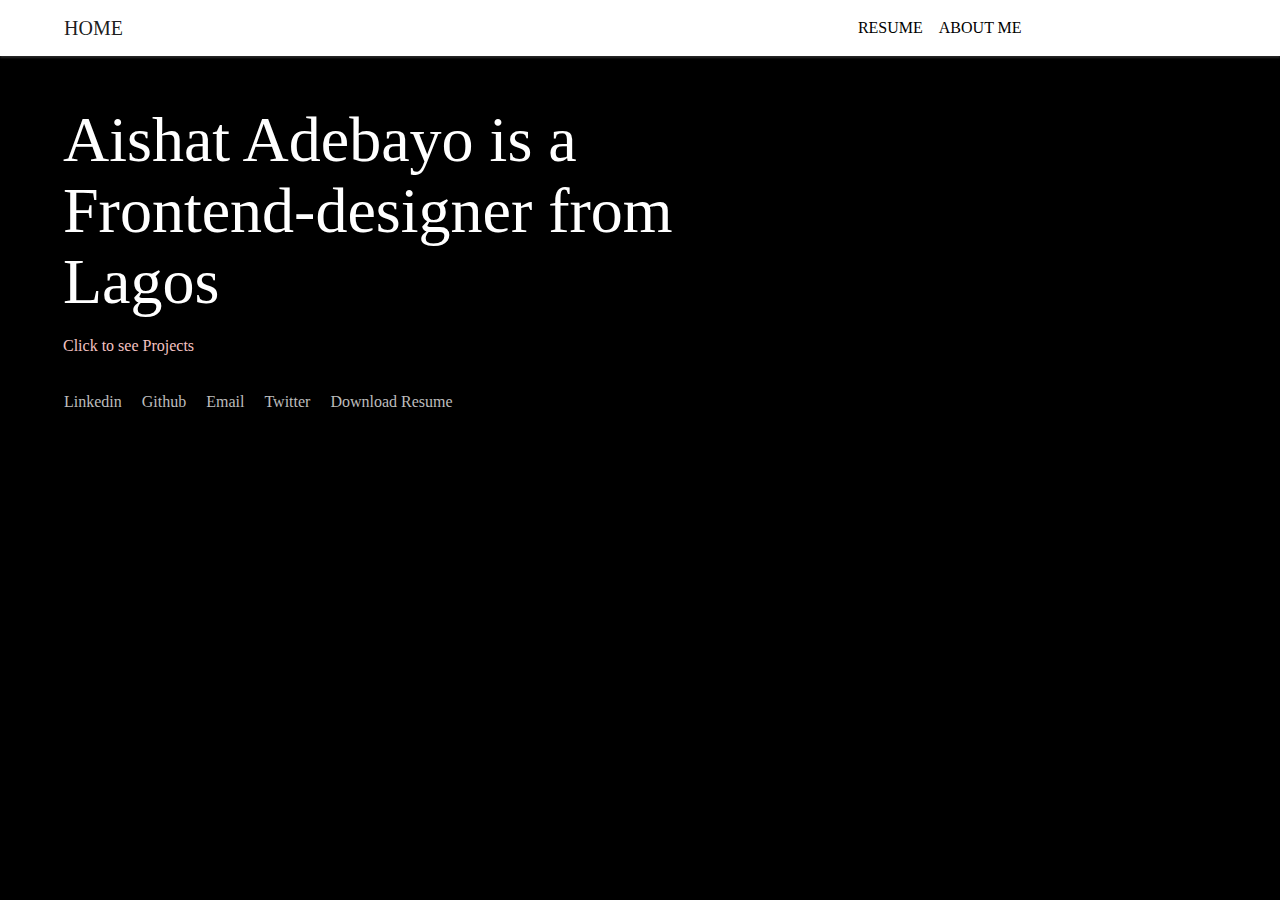
==== index.html @ b8fe88b0 "first commit" ====
<!DOCTYPE html>
<html lang="en">
<head>
    <meta charset="UTF-8">
    <meta http-equiv="X-UA-Compatible" content="IE=edge">
    <meta name="viewport" content="width=device-width, initial-scale=1.0, shrink-to-fit=no">
    <link rel="stylesheet" href="css/bootstrap.css">
    <link rel="stylesheet" href="css/style.css">
    <script src="https://ajax.googleapis.com/ajax/libs/jquery/3.5.1/jquery.min.js"></script>
    <title>Aisha Portfolio</title>
</head>
<body>
<header>
    <nav class="navbar navbar-expand-lg navbar-light">
        <div class="container-fluid pl-5">
          <a class="navbar-brand" aria-current="page"  href="index.html">HOME</a>
          <button class="navbar-toggler" type="button" data-bs-toggle="collapse" data-bs-target="#navbarNav" aria-controls="navbarNav" aria-expanded="false" aria-label="Toggle navigation">
            <span class="navbar-toggler-icon"></span>
          </button>
          <div class="collapse navbar-collapse link" id="navbarNav">
            <ul class="navbar-nav">
              
              <li class="nav-item">
                <a class="nav-link" style="color: black;" href="#">RESUME</a>
              </li>
              <li class="nav-item">
                <a class="nav-link" style="color: black;" href="about.html">ABOUT ME</a>
              </li>
            
            </ul>
          </div>
        </div>
      </nav>
</header>
<!-- Title section-->
<div class="container-fluid ">
    <div class="intro mt-5 ml-5 d-inline-block text-white" id="aisha">
    Aishat Adebayo is a Frontend-designer from Lagos 
    </div>   
  <br>
    <p class="my-3 ml-5" id="hi" >Click to see Projects</p>
</div>
<!-- text link section-->

  <div id="text-link" class="my-3 ml-5 text-center">
   
    <div class="nav-item ml-3" >
        <a class=" color" href="https://www.linkedin.com/in/adebayo-aishat-75a51118a/">Linkedin</a>
    </div>
      <div class="nav-item">
        <a class=" color " href="https://github.com/Aishatt?tab=repositories">Github</a>
      </div>
      <div class="nav-item">
        <a class=" color" href='mailto:aishatadebayor0@gmail.com'>Email</a>
      </div>  
      <div class="nav-item">
      <a class=" color" href="https://twitter.com/AishatAdebae?t=wKbR7X1FpIUeAy4mc6fdwA&s=08">Twitter</a>
      </div> 
      <div class="nav-item">
        <a class=" color"  href="Aishat resume.rar">Download Resume</a>
        </div> 
      </div>

<!-- portfolio link section-->
<div class="container-fluid my-4 ml-3 " id="project">
      <div class="row" id='div1'>
<div class="col-sm-6 mx-3 " >
    <a href="aisha.html"><img class="" width='663px'  height="400px" src="images/muster.jfif" ></a>
</div>
<div class="col-sm-5 " id="etap">
    <a href="etap.html"><img  width='550px' height="400px" src="images/etap.jfif" ></a>
</div>
</div>
<div class="row  my-3 " >
    <div class="col-sm-5 mx-3"  >
        <a href="etap.html"><img   width='550px' height="400px" src="images/etap.jfif" ></a>
    </div>
    <div class="col-sm-6 img-marg" id="etap " >
        <a href="muster.html"><img class=" "  width='666px'  height="400px" src="images/muster.jfif" ></a>
    </div>
    
    </div>
</div>

    <script src="app.js"></script>
    <script src="https://cdn.jsdelivr.net/npm/bootstrap@5.0.2/dist/js/bootstrap.bundle.min.js" integrity="sha384-MrcW6ZMFYlzcLA8Nl+NtUVF0sA7MsXsP1UyJoMp4YLEuNSfAP+JcXn/tWtIaxVXM" crossorigin="anonymous"></script>
    </body>
    </html>
---- css/style.css ----
@font-face {
    font-family: 'Periodico Display Md';
    src: url('C/Users/USER/Desktop/SunmolaYinka/PeriodicoDisplay-Md.woff2') format('woff2'),
        url('C/Users/USER/Desktop/SunmolaYinka/PeriodicoDisplay-Md.woff') format('woff');
    font-weight: 500;
    font-style: normal;
    font-display: swap;
}

@font-face {
    font-family: 'Periodico Display Th';
    src: url('C/Users/USER/Desktop/SunmolaYinka/PeriodicoDisplay-Th.woff2') format('woff2'),
        url('C/Users/USER/Desktop/SunmolaYinka/PeriodicoDisplay-Th.woff') format('woff');
    font-weight: 100;
    font-style: normal;
    font-display: swap;
}

@font-face {
    font-family: 'Periodico Display Bd It';
    src: url('C/Users/USER/Desktop/SunmolaYinka/PeriodicoDisplay-BdIt.woff2') format('woff2'),
        url('C/Users/USER/Desktop/SunmolaYinka/PeriodicoDisplay-BdIt.woff') format('woff');
    font-weight: bold;
    font-style: normal;
    font-display: swap;
}

@font-face {
    font-family: 'Sombra';
    src: url('C/Users/USER/Desktop/SunmolaYinka/Sombra-Black.woff2') format('woff2'),
        url('C/Users/USER/Desktop/SunmolaYinka/Sombra-Black.woff') format('woff');
    font-weight: 900;
    font-style: normal;
    font-display: swap;
}

@font-face {
    font-family: 'Sombra';
    src: url('C/Users/USER/Desktop/SunmolaYinka/Sombra-Regular.woff2') format('woff2'),
        url('C/Users/USER/Desktop/SunmolaYinka/Sombra-Regular.woff') format('woff');
    font-weight: normal;
    font-style: normal;
    font-display: swap;
}

@font-face {
    font-family: 'Sombra';
    src: url('C/Users/USER/Desktop/SunmolaYinka/Sombra-Medium.woff2') format('woff2'),
        url('C/Users/USER/Desktop/SunmolaYinka/Sombra-Medium.woff') format('woff');
    font-weight: 500;
    font-style: normal;
    font-display: swap;
}

@font-face {
    font-family: 'Sombra';
    src: url('C/Users/USER/Desktop/SunmolaYinka/Sombra-Bold.woff2') format('woff2'),
        url('C/Users/USER/Desktop/SunmolaYinka/Sombra-Bold.woff') format('woff');
    font-weight: bold;
    font-style: normal;
    font-display: swap;
}

@font-face {
    font-family: 'Sombra';
    src: url('C/Users/USER/Desktop/SunmolaYinka/Sombra-Light.woff2') format('woff2'),
        url('C/Users/USER/Desktop/SunmolaYinka/Sombra-Light.woff') format('woff');
    font-weight: 300;
    font-style: normal;
    font-display: swap;
}

@font-face {
    font-family: 'Sombra';
    src: url('C/Users/USER/Desktop/SunmolaYinka/Sombra-Thin.woff2') format('woff2'),
        url('C/Users/USER/Desktop/SunmolaYinka/Sombra-Thin.woff') format('woff');
    font-weight: 100;
    font-style: normal;
    font-display: swap;
}
@keyframes mymove {
    from {left: 30px;}
    to {left: 0px;}
}
body{
    background-color: black;
    color: rgb(226, 221, 221);
    font-family: 'sombra';
    overflow-x: hidden;
    scroll-behavior: smooth;
}
.area{
    margin-left: 12%;
}
#hi,#aisha,#abt,#edu,#skill{
     animation-timing-function: ease-in;
    position: relative;
    animation: mymove 5s ;
    animation-iteration-count:1 ;
}
#hi{
    cursor: pointer;
}
h5,#hi{
    color: rgb(245, 195, 195);
    display: inline-block;

}
#hi:hover{
    border: 1px solid rgb(102, 92, 92);
    padding: 5px;
}
#project{
    display: none;
}
.intro{
    font-family: 'sombra';
    font-weight:700px  ;
    font-size: 64px;
    line-height: 71.19px;
     width:50%;
   
}
#text-link{
  display: inline-flex;
 align-items: center;
 
}
#text-link>.nav-item>a{
   margin-right: 20px;
}
#text-link>.nav-item:hover{
 color: black;
    
    transition: all .7s ease-in-out;
}
.color:hover{
   text-decoration: none;
   color: rgb(255, 255, 255);
}
.active{
    color: black;
}
.color{
    color: #BDBDBD;   
}

nav{
    background: #FFFFFF;
box-shadow: 0px 2px 2px rgba(159, 159, 159, 0.25);

}

.link{
    margin-left: 60%;

}

.edit{
    margin-top: 30px;
}

@media screen and (max-width:650px) {
    .img-marg{
    margin-top: 10px;
}
    .intro{
        font-weight: 400;
        font-size: 40px;
         width: 90%;
         line-height: 50.19px;
         
         margin-top: 30px;
    }
    #text-link{
   display: flex;
   flex-direction: column;
   width: fit-content;
   
     }
img{
    width: 90%;
    height: 270px;
}
    #etap{
        margin-top: 10px;
    }
    #text-link>.nav-item{
        margin-bottom: 8px;
       }
}
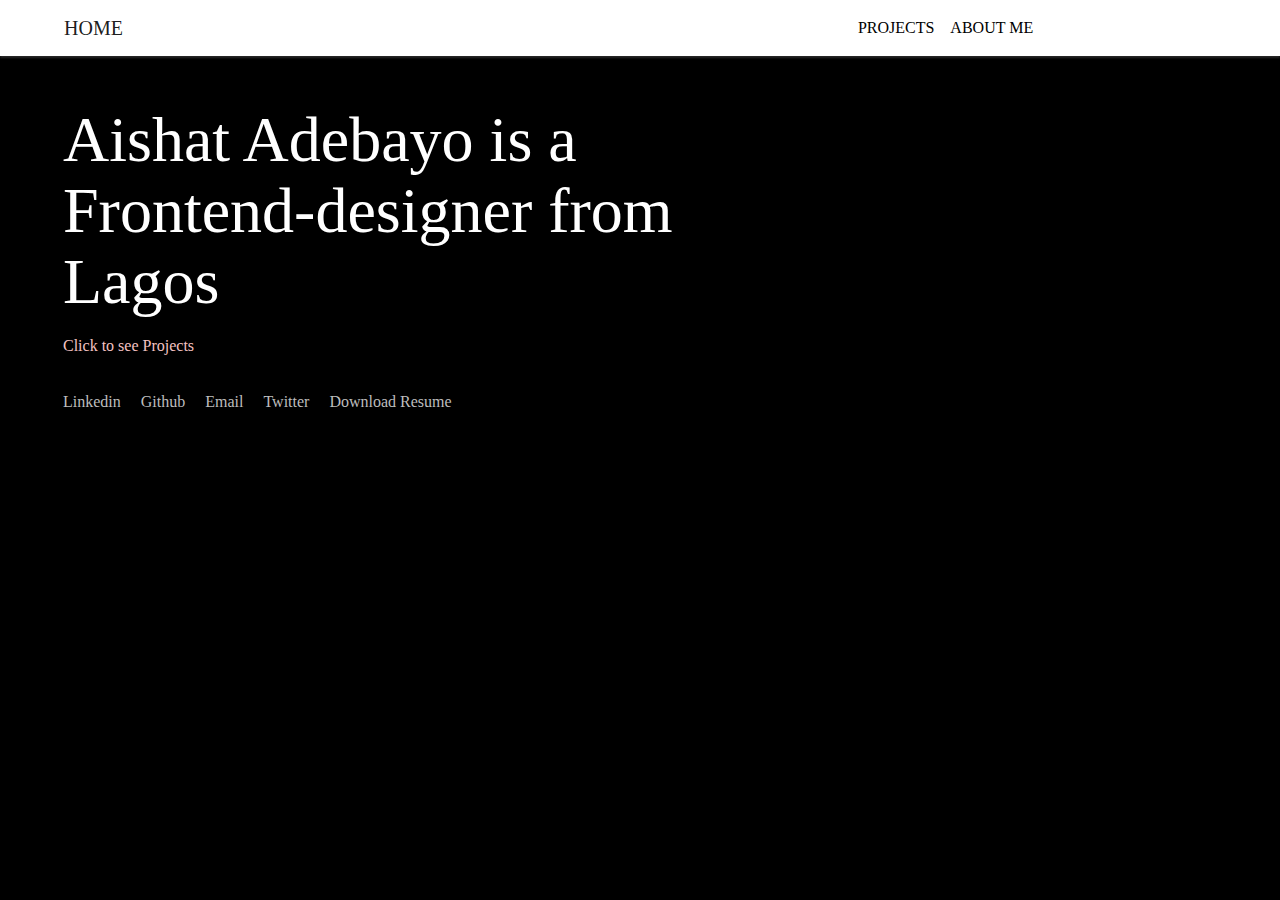
==== commit 0d727185: "img addes" ====
--- a/index.html
+++ b/index.html
@@ -21,7 +21,7 @@
             <ul class="navbar-nav">
               
               <li class="nav-item">
-                <a class="nav-link" style="color: black;" href="#">RESUME</a>
+                <a class="nav-link" style="color: black;" href="#hi">PROJECTS</a>
               </li>
               <li class="nav-item">
                 <a class="nav-link" style="color: black;" href="about.html">ABOUT ME</a>
@@ -37,14 +37,15 @@
     <div class="intro mt-5 ml-5 d-inline-block text-white" id="aisha">
     Aishat Adebayo is a Frontend-designer from Lagos 
     </div>   
+    
   <br>
     <p class="my-3 ml-5" id="hi" >Click to see Projects</p>
 </div>
 <!-- text link section-->
 
-  <div id="text-link" class="my-3 ml-5 text-center">
+  <div id="text-link" class="my-3 ml-5">
    
-    <div class="nav-item ml-3" >
+    <div class="nav-item" id="ln" >
         <a class=" color" href="https://www.linkedin.com/in/adebayo-aishat-75a51118a/">Linkedin</a>
     </div>
       <div class="nav-item">
--- a/css/style.css
+++ b/css/style.css
@@ -123,9 +123,10 @@
 }
 #text-link{
   display: inline-flex;
- align-items: center;
- 
-}
+
+}
+#ln{
+    margin-left: 15px;}
 #text-link>.nav-item>a{
    margin-right: 20px;
 }
@@ -159,8 +160,16 @@
 .edit{
     margin-top: 30px;
 }
-
+#aimg{
+    width: 90%;
+}
+.proshow{
+    display: none;
+}
 @media screen and (max-width:650px) {
+    #aimg{
+        width: 60%;
+    }
     .img-marg{
     margin-top: 10px;
 }
@@ -173,11 +182,11 @@
          margin-top: 30px;
     }
     #text-link{
-   display: flex;
+ 
    flex-direction: column;
-   width: fit-content;
-   
      }
+     #ln{
+        margin-left: 0px;}
 img{
     width: 90%;
     height: 270px;
@@ -188,5 +197,8 @@
     #text-link>.nav-item{
         margin-bottom: 8px;
        }
-}
-
+       #aisha,#hi{
+           margin-left: -40px;
+       }
+}
+
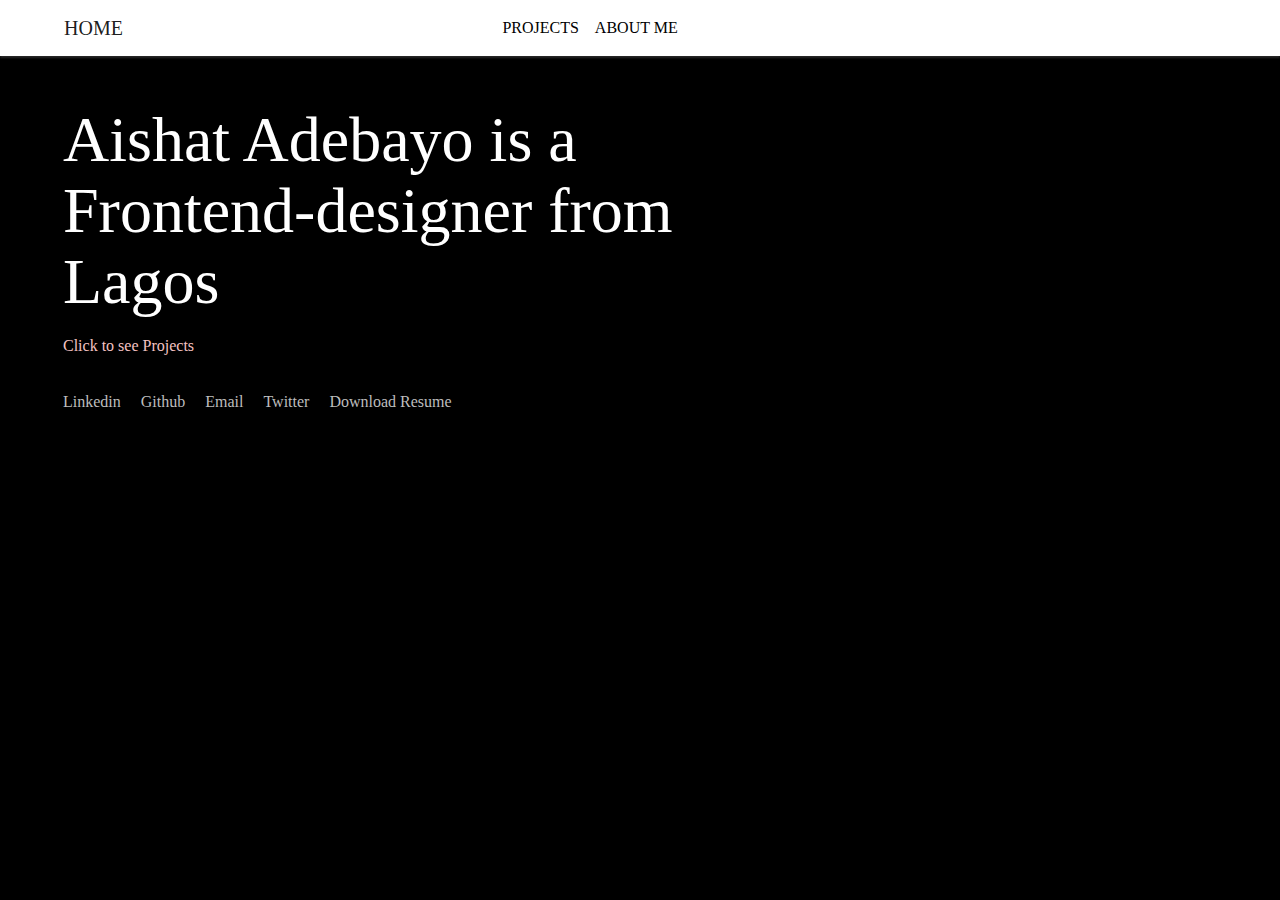
==== commit ccc308e0: "initial commit" ====
--- a/index.html
+++ b/index.html
@@ -1,89 +1,146 @@
 <!DOCTYPE html>
 <html lang="en">
+
 <head>
-    <meta charset="UTF-8">
-    <meta http-equiv="X-UA-Compatible" content="IE=edge">
-    <meta name="viewport" content="width=device-width, initial-scale=1.0, shrink-to-fit=no">
-    <link rel="stylesheet" href="css/bootstrap.css">
-    <link rel="stylesheet" href="css/style.css">
-    <script src="https://ajax.googleapis.com/ajax/libs/jquery/3.5.1/jquery.min.js"></script>
-    <title>Aisha Portfolio</title>
+  <meta charset="UTF-8">
+  <meta http-equiv="X-UA-Compatible" content="IE=edge">
+  <meta name="viewport" content="width=device-width, initial-scale=1.0, shrink-to-fit=no">
+  <link rel="stylesheet" href="css/bootstrap.css">
+  <link rel="stylesheet" href="css/style.css">
+  <script src="https://ajax.googleapis.com/ajax/libs/jquery/3.5.1/jquery.min.js"></script>
+  <title>Aisha Portfolio</title>
 </head>
+
 <body>
-<header>
+  <header>
     <nav class="navbar navbar-expand-lg navbar-light">
-        <div class="container-fluid pl-5">
-          <a class="navbar-brand" aria-current="page"  href="index.html">HOME</a>
-          <button class="navbar-toggler" type="button" data-bs-toggle="collapse" data-bs-target="#navbarNav" aria-controls="navbarNav" aria-expanded="false" aria-label="Toggle navigation">
-            <span class="navbar-toggler-icon"></span>
-          </button>
-          <div class="collapse navbar-collapse link" id="navbarNav">
-            <ul class="navbar-nav">
-              
-              <li class="nav-item">
-                <a class="nav-link" style="color: black;" href="#hi">PROJECTS</a>
-              </li>
-              <li class="nav-item">
-                <a class="nav-link" style="color: black;" href="about.html">ABOUT ME</a>
-              </li>
-            
-            </ul>
-          </div>
+      <div class="container-fluid pl-5">
+        <a class="navbar-brand" aria-current="page" href="index.html">HOME</a>
+        <button class="navbar-toggler" type="button" data-bs-toggle="collapse" data-bs-target="#navbarNav"
+          aria-controls="navbarNav" aria-expanded="false" aria-label="Toggle navigation">
+          <span class="navbar-toggler-icon"></span>
+        </button>
+        <div class="collapse navbar-collapse link" id="navbarNav">
+          <ul class="navbar-nav">
+
+            <li class="nav-item">
+              <a class="nav-link" style="color: black;" href="#hi">PROJECTS</a>
+            </li>
+            <li class="nav-item">
+              <a class="nav-link" style="color: black;" href="about.html">ABOUT ME</a>
+            </li>
+
+          </ul>
         </div>
-      </nav>
-</header>
-<!-- Title section-->
-<div class="container-fluid ">
+      </div>
+    </nav>
+  </header>
+  <!-- Title section-->
+  <div class="container-fluid ">
     <div class="intro mt-5 ml-5 d-inline-block text-white" id="aisha">
-    Aishat Adebayo is a Frontend-designer from Lagos 
-    </div>   
-    
-  <br>
-    <p class="my-3 ml-5" id="hi" >Click to see Projects</p>
-</div>
-<!-- text link section-->
+      Aishat Adebayo is a Frontend-designer from Lagos
+    </div>
 
-  <div id="text-link" class="my-3 ml-5">
-   
-    <div class="nav-item" id="ln" >
+    <br>
+    <p class="my-3 ml-5" id="hi">Click to see Projects</p>
+  </div>
+  <!-- text link section-->
+  <div class="container ml-5">
+    <div id="text-link" class="my-3 ">
+
+      <div class="nav-item" id="ln">
         <a class=" color" href="https://www.linkedin.com/in/adebayo-aishat-75a51118a/">Linkedin</a>
-    </div>
+      </div>
       <div class="nav-item">
         <a class=" color " href="https://github.com/Aishatt?tab=repositories">Github</a>
       </div>
       <div class="nav-item">
         <a class=" color" href='mailto:aishatadebayor0@gmail.com'>Email</a>
-      </div>  
+      </div>
       <div class="nav-item">
-      <a class=" color" href="https://twitter.com/AishatAdebae?t=wKbR7X1FpIUeAy4mc6fdwA&s=08">Twitter</a>
-      </div> 
+        <a class=" color" href="https://twitter.com/AishatAdebae?t=wKbR7X1FpIUeAy4mc6fdwA&s=08">Twitter</a>
+      </div>
       <div class="nav-item">
-        <a class=" color"  href="Aishat resume.rar">Download Resume</a>
-        </div> 
+        <a class=" color" href="Aishat resume.rar">Download Resume</a>
+      </div>
+    </div>
+
+  </div>
+
+  <!-- portfolio link section-->
+  <div class="container-fluid my-4 ml-3 " id="project">
+    <div class="row" id='div1'>
+      <div class="col-sm-6 mx-3 ">
+       <img class="himg" width='663px' height="350px" src="images/bethany.png">
+        <div class="himg-btn">
+          <button > <a href="https://github.com/Aishatt/Pie-shop-website">Go to github</a> </button>
+          <button> <a href="https://strategic-homepage.netlify.app/index.html">View</a> </button>
+        </div>
+      </div>
+      <div class="col-sm-5 " id="etap">
+        <img class="himg" width='550px' height="350px" src="images/cakeshop.png">
+      
+        <div class="himg-btn">
+          <button > <a href="https://github.com/Aishatt/filter-project-main">Go to github</a> </button>
+          <button> <a href="https://zealous-tereshkova-6c6804.netlify.app/">View</a> </button>
+        </div>
+    </div></div>
+    <div class="row  my-3 ">
+      <div class="col-sm-5 mx-3">
+       <img class="himg" width='550px' height="350px" src="images/loan cal.png">
+        <div class="himg-btn">
+          <button > <a href="https://github.com/Aishatt/100DAYSCODE-JAVASCRIPT-PROJECT/tree/master/loan%20clalculator">Go to github</a> </button>
+          <button> <a href="https://quizzical-sammet-c258e3.netlify.app/">View</a> </button>
+        </div>
+      </div>
+      <div class="col-sm-6 img-marg" id="etap ">
+    <img class="himg" width='666px' height="350px" src="images/testimonial slide.png">
+        <div class="himg-btn">
+          <button > <a href="https://github.com/Aishatt/100DAYSCODE-JAVASCRIPT-PROJECT/tree/master/testimonial-project">Go to github</a> </button>
+          <button> <a href="https://elegant-almeida-497625.netlify.app/">View</a> </button>
+        </div>
       </div>
 
-<!-- portfolio link section-->
-<div class="container-fluid my-4 ml-3 " id="project">
-      <div class="row" id='div1'>
-<div class="col-sm-6 mx-3 " >
-    <a href="aisha.html"><img class="" width='663px'  height="400px" src="images/muster.jfif" ></a>
-</div>
-<div class="col-sm-5 " id="etap">
-    <a href="etap.html"><img  width='550px' height="400px" src="images/etap.jfif" ></a>
-</div>
-</div>
-<div class="row  my-3 " >
-    <div class="col-sm-5 mx-3"  >
-        <a href="etap.html"><img   width='550px' height="400px" src="images/etap.jfif" ></a>
     </div>
-    <div class="col-sm-6 img-marg" id="etap " >
-        <a href="muster.html"><img class=" "  width='666px'  height="400px" src="images/muster.jfif" ></a>
+    <div class="row" id='div1'>
+      <div class="col-sm-6 mx-3 ">
+       <img class="himg" width='663px' height="350px" src="images/muster.png">
+        <div class="himg-btn">
+          <button > <a href="https://github.com/Aishatt/M-referal-website">Go to github</a> </button>
+          <button> <a href="https://gifted-hugle-9780d7.netlify.app/">View</a> </button>
+        </div>
+      </div>
+      <div class="col-sm-5 " id="etap">
+    <img class="himg" width='550px' height="350px" src="images/slack.png">
+        <div class="himg-btn">
+          <button > <a href="https://github.com/Aishatt/slackwebsite">Go to github</a> </button>
+          <button> <a href="">View</a> </button>
+        </div>
+      </div>
     </div>
-    
+    <div class="row  my-3 ">
+      <div class="col-sm-5 mx-3">
+        <img class="himg" width='550px' height="350px" src="images/hexcolor (2).png">
+        <div class="himg-btn">
+          <button > <a href="">Go to github</a> </button>
+          <button> <a href="">View</a> </button>
+        </div>
+      </div>
+      <div class="col-sm-6 img-marg" id="etap ">
+        <img class="himg" width='666px' height="350px" src="images/to-do.png">
+        <div class="himg-btn">
+          <button > <a href="">Go to github</a> </button>
+          <button> <a href="">View</a> </button>
+        </div>
+      </div>
+
     </div>
-</div>
+  </div>
 
-    <script src="app.js"></script>
-    <script src="https://cdn.jsdelivr.net/npm/bootstrap@5.0.2/dist/js/bootstrap.bundle.min.js" integrity="sha384-MrcW6ZMFYlzcLA8Nl+NtUVF0sA7MsXsP1UyJoMp4YLEuNSfAP+JcXn/tWtIaxVXM" crossorigin="anonymous"></script>
-    </body>
-    </html>+  <script src="app.js"></script>
+  <script src="https://cdn.jsdelivr.net/npm/bootstrap@5.0.2/dist/js/bootstrap.bundle.min.js"
+    integrity="sha384-MrcW6ZMFYlzcLA8Nl+NtUVF0sA7MsXsP1UyJoMp4YLEuNSfAP+JcXn/tWtIaxVXM" crossorigin="anonymous">
+  </script>
+</body>
+
+</html>--- a/css/style.css
+++ b/css/style.css
@@ -78,127 +78,197 @@
     font-style: normal;
     font-display: swap;
 }
+
 @keyframes mymove {
-    from {left: 30px;}
-    to {left: 0px;}
-}
-body{
+    from {
+        left: 30px;
+    }
+
+    to {
+        left: 0px;
+    }
+}
+
+body {
     background-color: black;
     color: rgb(226, 221, 221);
     font-family: 'sombra';
     overflow-x: hidden;
     scroll-behavior: smooth;
 }
-.area{
+
+.area {
     margin-left: 12%;
 }
-#hi,#aisha,#abt,#edu,#skill{
-     animation-timing-function: ease-in;
+
+#hi,
+#aisha,
+#abt,
+#edu,
+#skill {
+    animation-timing-function: ease-in;
     position: relative;
-    animation: mymove 5s ;
-    animation-iteration-count:1 ;
-}
-#hi{
+    animation: mymove 5s;
+    animation-iteration-count: 1;
+}
+
+#hi {
     cursor: pointer;
 }
-h5,#hi{
+
+h5,
+#hi {
     color: rgb(245, 195, 195);
     display: inline-block;
 
 }
-#hi:hover{
+
+#hi:hover {
     border: 1px solid rgb(102, 92, 92);
     padding: 5px;
 }
-#project{
+
+#project {
     display: none;
-}
-.intro{
+
+}
+
+.intro {
     font-family: 'sombra';
-    font-weight:700px  ;
+    font-weight: 700px;
     font-size: 64px;
     line-height: 71.19px;
-     width:50%;
-   
-}
-#text-link{
-  display: inline-flex;
-
-}
-#ln{
-    margin-left: 15px;}
-#text-link>.nav-item>a{
-   margin-right: 20px;
-}
-#text-link>.nav-item:hover{
- color: black;
-    
+    width: 50%;
+
+}
+
+#text-link {
+    display: inline-flex;
+
+}
+
+#text-link>.nav-item>a {
+    margin-right: 20px;
+}
+
+#text-link>.nav-item:hover {
+    color: black;
+
     transition: all .7s ease-in-out;
 }
-.color:hover{
-   text-decoration: none;
-   color: rgb(255, 255, 255);
-}
-.active{
+
+.color:hover {
+    text-decoration: none;
+    color: rgb(255, 255, 255);
+}
+
+.active {
     color: black;
 }
-.color{
-    color: #BDBDBD;   
-}
-
-nav{
+
+.color {
+    color: #BDBDBD;
+}
+
+nav {
     background: #FFFFFF;
-box-shadow: 0px 2px 2px rgba(159, 159, 159, 0.25);
-
-}
-
-.link{
-    margin-left: 60%;
-
-}
-
-.edit{
+    box-shadow: 0px 2px 2px rgba(159, 159, 159, 0.25);
+
+}
+
+.link {
+    margin-left: 30%;
+
+}
+
+.himg-btn {
+    position: absolute;
+    top: 50%;
+    left: 40%;
+    /*opacity: .3;*/
+    z-index: 9999;
+    box-shadow: 2px 2px rgb(228, 115, 115);
+}
+
+.himg-btn>button {
+    border: none;
+    background: rgb(70, 1, 70);
+    padding: 5px;
+}
+
+.himg-btn>button>a {
+    text-decoration: none;
+
+    color: white;
+}
+
+.himg-btn>button:hover{
+background-color: rgb(189, 78, 133);
+}
+
+.himg:hover {
+    opacity: .3;
+}
+
+.edit {
     margin-top: 30px;
 }
-#aimg{
+
+#aimg {
     width: 90%;
 }
-.proshow{
+
+/*.proshow{
     display: none;
-}
+}*/
 @media screen and (max-width:650px) {
-    #aimg{
-        width: 60%;
-    }
-    .img-marg{
-    margin-top: 10px;
-}
-    .intro{
+    #aimg {
+        width: 80%;
+        min-height: 350px;
+    }
+
+    .img-marg {
+        margin-top: 10px;
+    }
+
+    .intro {
         font-weight: 400;
         font-size: 40px;
-         width: 90%;
-         line-height: 50.19px;
-         
-         margin-top: 30px;
-    }
-    #text-link{
- 
-   flex-direction: column;
-     }
-     #ln{
-        margin-left: 0px;}
-img{
-    width: 90%;
-    height: 270px;
-}
-    #etap{
+        width: 90%;
+        line-height: 50.19px;
+
+        margin-top: 30px;
+    }
+
+    #text-link {
+
+        flex-direction: column;
+    }
+
+    img {
+        width: 90%;
+        height: 270px;
+    }
+
+    #etap {
         margin-top: 10px;
     }
-    #text-link>.nav-item{
+
+    #text-link>.nav-item {
         margin-bottom: 8px;
-       }
-       #aisha,#hi{
-           margin-left: -40px;
-       }
-}
-
+    }
+
+    #aisha,
+    #hi {
+        margin-left: -40px;
+    }
+    .himg{
+        height: 170px;
+    }
+    .himg-btn {
+        position: absolute;
+        top: 40%;
+        left: 27%;
+       
+    }
+}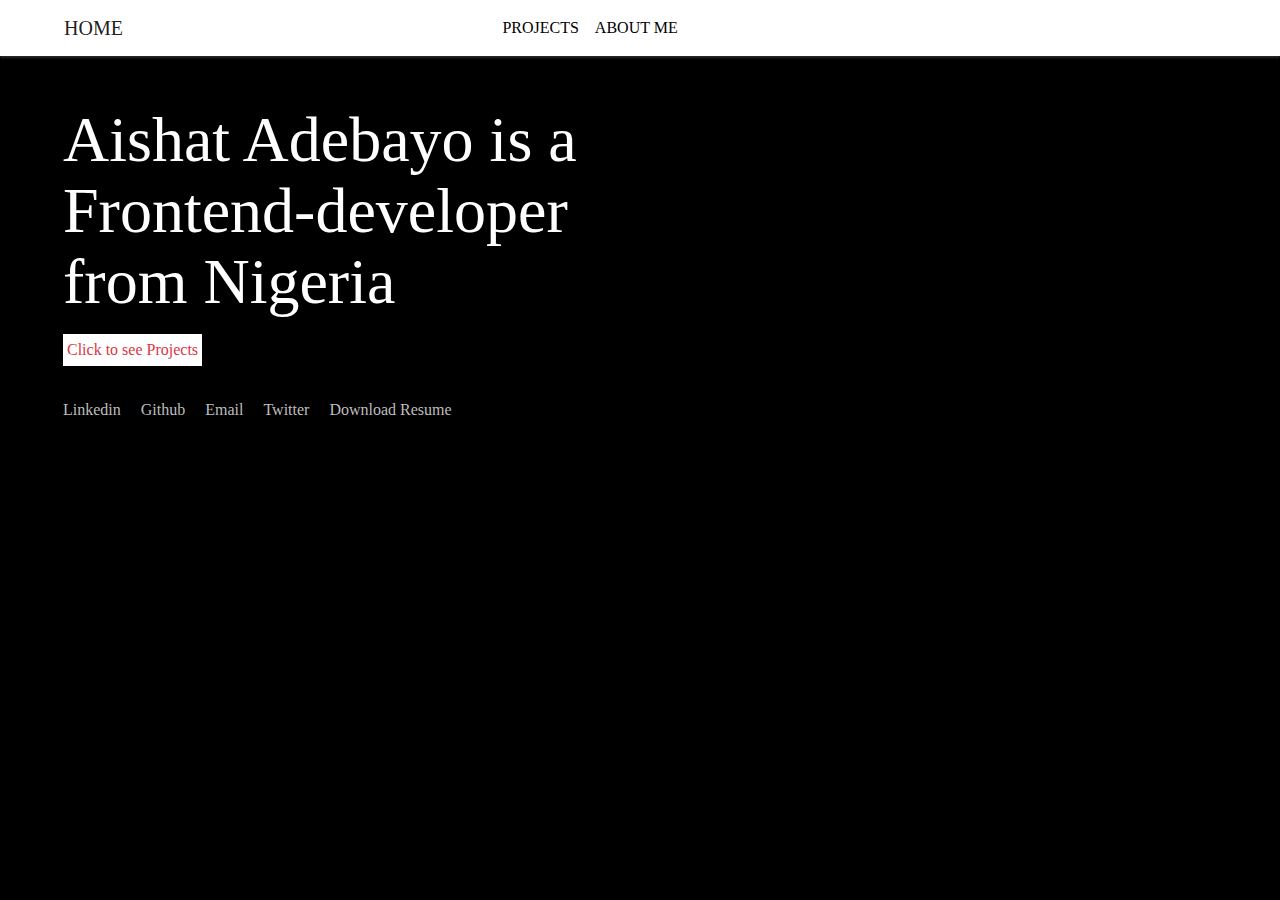
==== commit 4632fc60: "modified" ====
--- a/index.html
+++ b/index.html
@@ -38,11 +38,11 @@
   <!-- Title section-->
   <div class="container-fluid ">
     <div class="intro mt-5 ml-5 d-inline-block text-white" id="aisha">
-      Aishat Adebayo is a Frontend-designer from Lagos
+      Aishat Adebayo is a Frontend-developer from Nigeria
     </div>
 
     <br>
-    <p class="my-3 ml-5" id="hi">Click to see Projects</p>
+    <p class="my-3 ml-5 bg-white text-danger p-1" id="hi">Click to see Projects</p>
   </div>
   <!-- text link section-->
   <div class="container ml-5">
@@ -77,7 +77,7 @@
           <button> <a href="https://strategic-homepage.netlify.app/index.html">View</a> </button>
         </div>
       </div>
-      <div class="col-sm-5 " id="etap">
+      <div class="col-sm-5 " id="card">
         <img class="himg" width='550px' height="350px" src="images/cakeshop.png">
       
         <div class="himg-btn">
@@ -93,7 +93,7 @@
           <button> <a href="https://quizzical-sammet-c258e3.netlify.app/">View</a> </button>
         </div>
       </div>
-      <div class="col-sm-6 img-marg" id="etap ">
+      <div class="col-sm-6 img-marg" id="card ">
     <img class="himg" width='666px' height="350px" src="images/testimonial slide.png">
         <div class="himg-btn">
           <button > <a href="https://github.com/Aishatt/100DAYSCODE-JAVASCRIPT-PROJECT/tree/master/testimonial-project">Go to github</a> </button>
@@ -110,7 +110,7 @@
           <button> <a href="https://gifted-hugle-9780d7.netlify.app/">View</a> </button>
         </div>
       </div>
-      <div class="col-sm-5 " id="etap">
+      <div class="col-sm-5 " id="card">
     <img class="himg" width='550px' height="350px" src="images/slack.png">
         <div class="himg-btn">
           <button > <a href="https://github.com/Aishatt/slackwebsite">Go to github</a> </button>
@@ -120,22 +120,41 @@
     </div>
     <div class="row  my-3 ">
       <div class="col-sm-5 mx-3">
-        <img class="himg" width='550px' height="350px" src="images/hexcolor (2).png">
+        <img class="himg" width='550px' height="350px" src="images/to-do.png">
+        <div class="himg-btn">
+          <button > <a href="https://github.com/Aishatt/FAQ-website">Go to github</a> </button>
+          <button> <a href="https://boring-jones-03f854.netlify.app/">View</a> </button>
+       </div>
+        </div>
+      
+      <div class="col-sm-6 img-marg" id="card ">
+        <img class="himg" width='666px' height="350px" src="images/faq (2).png">
+        <div class="himg-btn">
+          <button > <a href="https://github.com/Aishatt/FAQ-website">Go to github</a> </button>
+          <button> <a href="https://quizzical-mestorf-9ad426.netlify.app/">View</a> </button>
+        </div>
+      </div>
+</div>
+
+
+    <div class="row  my-3 ">
+      <div class="col-sm-6 mx-3">
+        <img class="himg" width='666px' height="350px" src="images/clock.png">
+        <div class="himg-btn">
+          <button > <a href="https://github.com/Aishatt/My-Clock">Go to github</a> </button>
+          <button> <a href="https://nervous-mahavira-8c299f.netlify.app/">View</a> </button>
+        </div>
+      </div>
+      <div class="col-sm-5 img-marg" id="card ">
+        <img class="himg" width='550px' height="350px" src="images/to-do.png">
         <div class="himg-btn">
           <button > <a href="">Go to github</a> </button>
-          <button> <a href="">View</a> </button>
-        </div>
+          <button> <a href=''>view</a></button>
       </div>
-      <div class="col-sm-6 img-marg" id="etap ">
-        <img class="himg" width='666px' height="350px" src="images/to-do.png">
-        <div class="himg-btn">
-          <button > <a href="">Go to github</a> </button>
-          <button> <a href="">View</a> </button>
-        </div>
-      </div>
-
+</div>
     </div>
   </div>
+</div>
 
   <script src="app.js"></script>
   <script src="https://cdn.jsdelivr.net/npm/bootstrap@5.0.2/dist/js/bootstrap.bundle.min.js"
--- a/css/style.css
+++ b/css/style.css
@@ -124,7 +124,7 @@
 }
 
 #hi:hover {
-    border: 1px solid rgb(102, 92, 92);
+   border-radius: 20px;
     padding: 5px;
 }
 
@@ -250,7 +250,7 @@
         height: 270px;
     }
 
-    #etap {
+    #card {
         margin-top: 10px;
     }
 
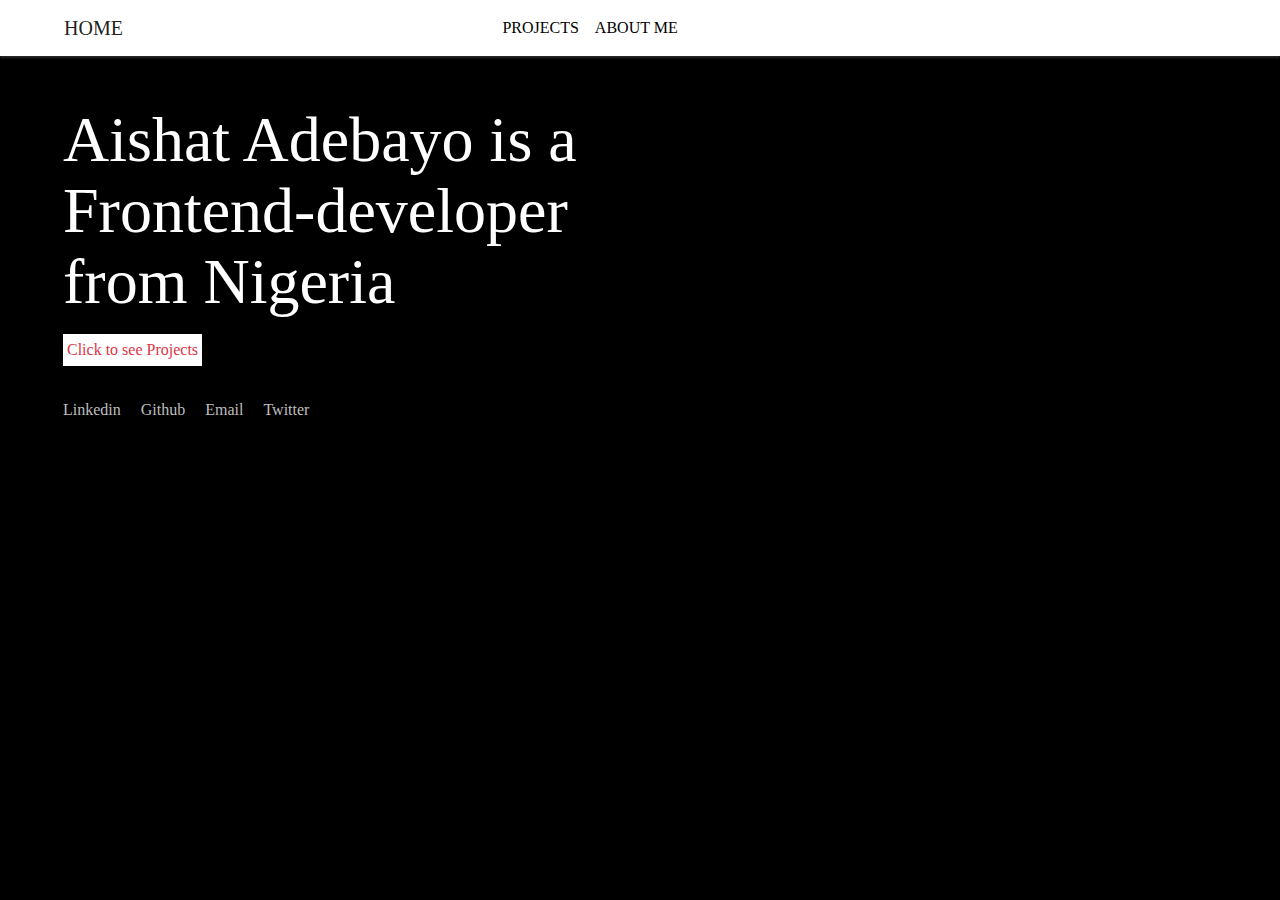
==== commit d8f75897: "'html code modified'" ====
--- a/index.html
+++ b/index.html
@@ -60,9 +60,6 @@
       <div class="nav-item">
         <a class=" color" href="https://twitter.com/AishatAdebae?t=wKbR7X1FpIUeAy4mc6fdwA&s=08">Twitter</a>
       </div>
-      <div class="nav-item">
-        <a class=" color" href="Aishat resume.rar">Download Resume</a>
-      </div>
     </div>
 
   </div>
@@ -111,48 +108,47 @@
         </div>
       </div>
       <div class="col-sm-5 " id="card">
-    <img class="himg" width='550px' height="350px" src="images/slack.png">
-        <div class="himg-btn">
-          <button > <a href="https://github.com/Aishatt/slackwebsite">Go to github</a> </button>
-          <button> <a href="">View</a> </button>
-        </div>
-      </div>
-    </div>
-    <div class="row  my-3 ">
-      <div class="col-sm-5 mx-3">
-        <img class="himg" width='550px' height="350px" src="images/to-do.png">
-        <div class="himg-btn">
-          <button > <a href="https://github.com/Aishatt/FAQ-website">Go to github</a> </button>
-          <button> <a href="https://boring-jones-03f854.netlify.app/">View</a> </button>
-       </div>
-        </div>
-      
-      <div class="col-sm-6 img-marg" id="card ">
-        <img class="himg" width='666px' height="350px" src="images/faq (2).png">
+    <img class="himg" width='550px' height="350px" src="images/faq (2).png">
         <div class="himg-btn">
           <button > <a href="https://github.com/Aishatt/FAQ-website">Go to github</a> </button>
           <button> <a href="https://quizzical-mestorf-9ad426.netlify.app/">View</a> </button>
         </div>
       </div>
-</div>
-
+    </div>
+   <!-------                          ------> 
 
     <div class="row  my-3 ">
       <div class="col-sm-6 mx-3">
-        <img class="himg" width='666px' height="350px" src="images/clock.png">
+        <img class="himg" width='666px' height="350px" src="images/slack.png">
+        <div class="himg-btn">
+          <button > <a href="https://github.com/Aishatt/slackwebsite">Go to github</a> </button>
+          <button> <a href="https://gallant-lamport-040b7a.netlify.app/">View</a> </button>
+        </div>
+      </div>
+      <div class="col-sm-5 img-marg" id="card ">
+        <img class="himg" width='550px' height="350px" src="images/flyo.png">
+        <div class="himg-btn">
+          <button > <a href="https://github.com/Aishatt/sidehustle">Go to github</a> </button>
+          <button> <a href='https://sunny-rolypoly-1ffded.netlify.app/'>View</a></button>
+      </div>
+</div>
+    </div>
+
+    <div class="row  my-3 ">
+     
+
+       
+      <div class="col-sm-6 img-marg" id="card ">
+        <img class="himg" width='660px' height="350px" src="images/clock.png">
         <div class="himg-btn">
           <button > <a href="https://github.com/Aishatt/My-Clock">Go to github</a> </button>
           <button> <a href="https://nervous-mahavira-8c299f.netlify.app/">View</a> </button>
         </div>
       </div>
-      <div class="col-sm-5 img-marg" id="card ">
-        <img class="himg" width='550px' height="350px" src="images/to-do.png">
-        <div class="himg-btn">
-          <button > <a href="">Go to github</a> </button>
-          <button> <a href=''>view</a></button>
-      </div>
 </div>
-    </div>
+</div>
+
+
   </div>
 </div>
 
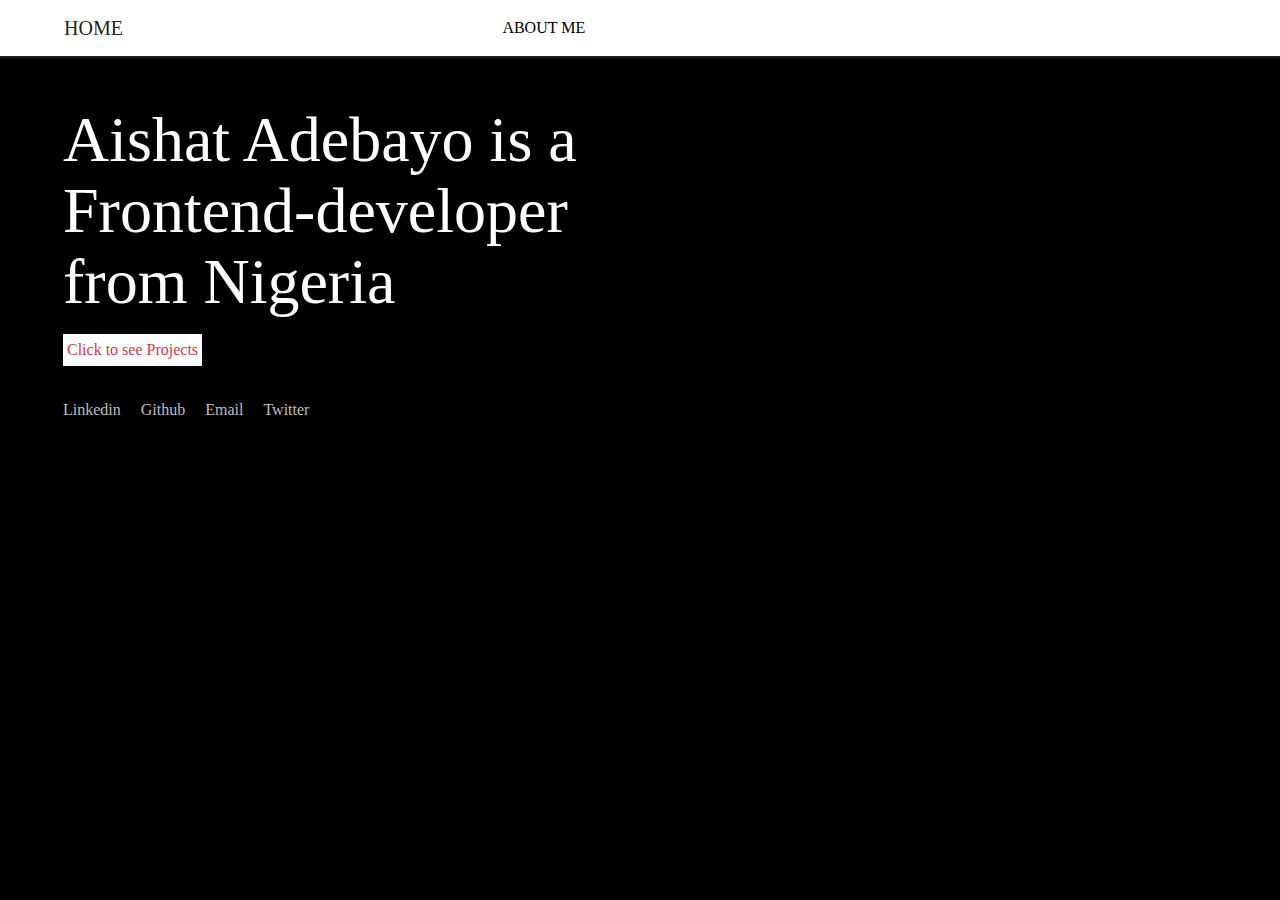
==== commit 2bb9cfdf: "profile link removed" ====
--- a/index.html
+++ b/index.html
@@ -23,9 +23,7 @@
         <div class="collapse navbar-collapse link" id="navbarNav">
           <ul class="navbar-nav">
 
-            <li class="nav-item">
-              <a class="nav-link" style="color: black;" href="#hi">PROJECTS</a>
-            </li>
+
             <li class="nav-item">
               <a class="nav-link" style="color: black;" href="about.html">ABOUT ME</a>
             </li>
